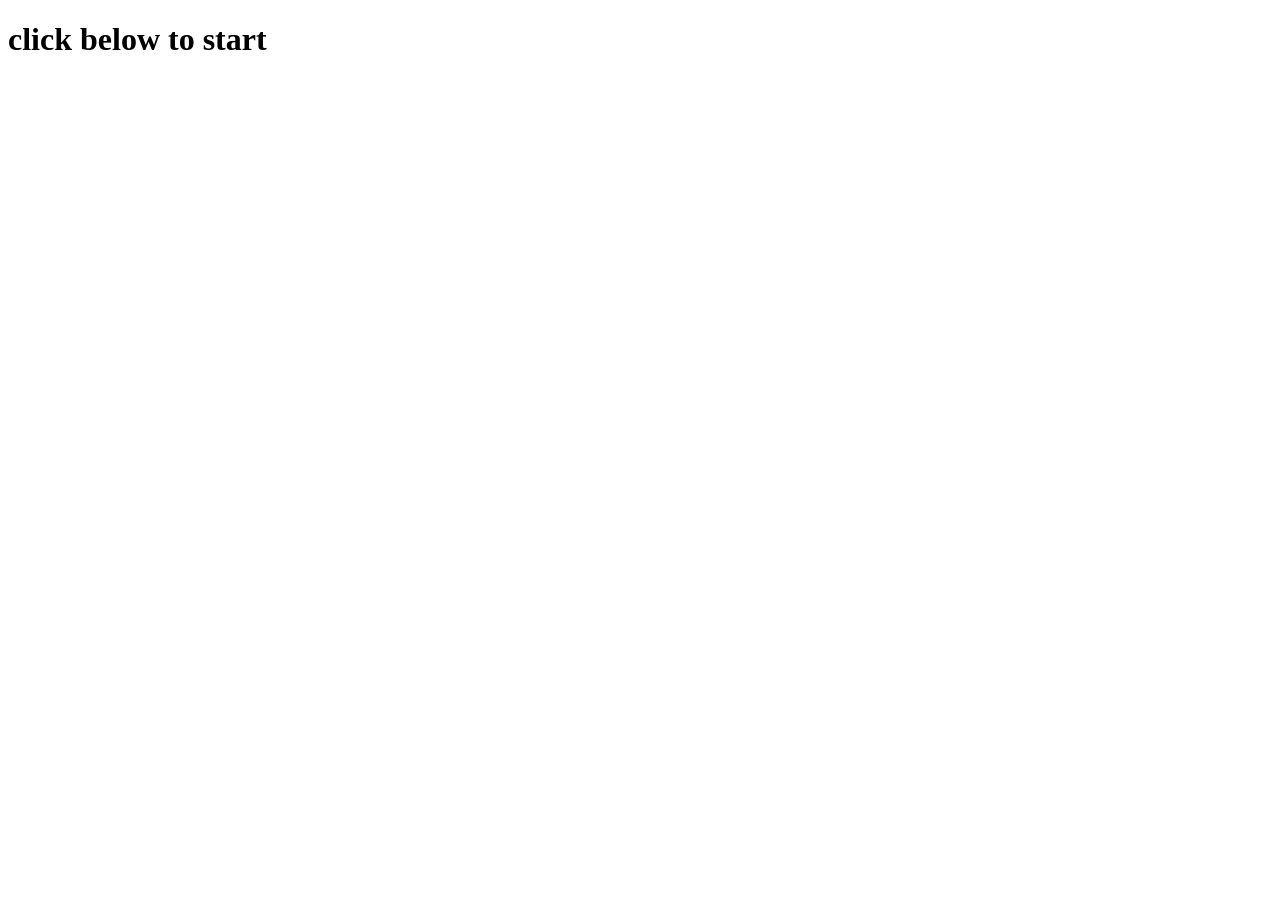
==== index.html @ 33e57c67 "Rename Landing.html to index.html" ====
<!DOCTYPE html>
  <html lang="en">
    <head>
      <link rel="stylesheet" href="/css//chinese//english/p1.css>
        <meta charset="utf-8">
    </head>
    <body>
      <h1> click below to start </h1>
      <a href="englishp1.html"></a>
    </body>
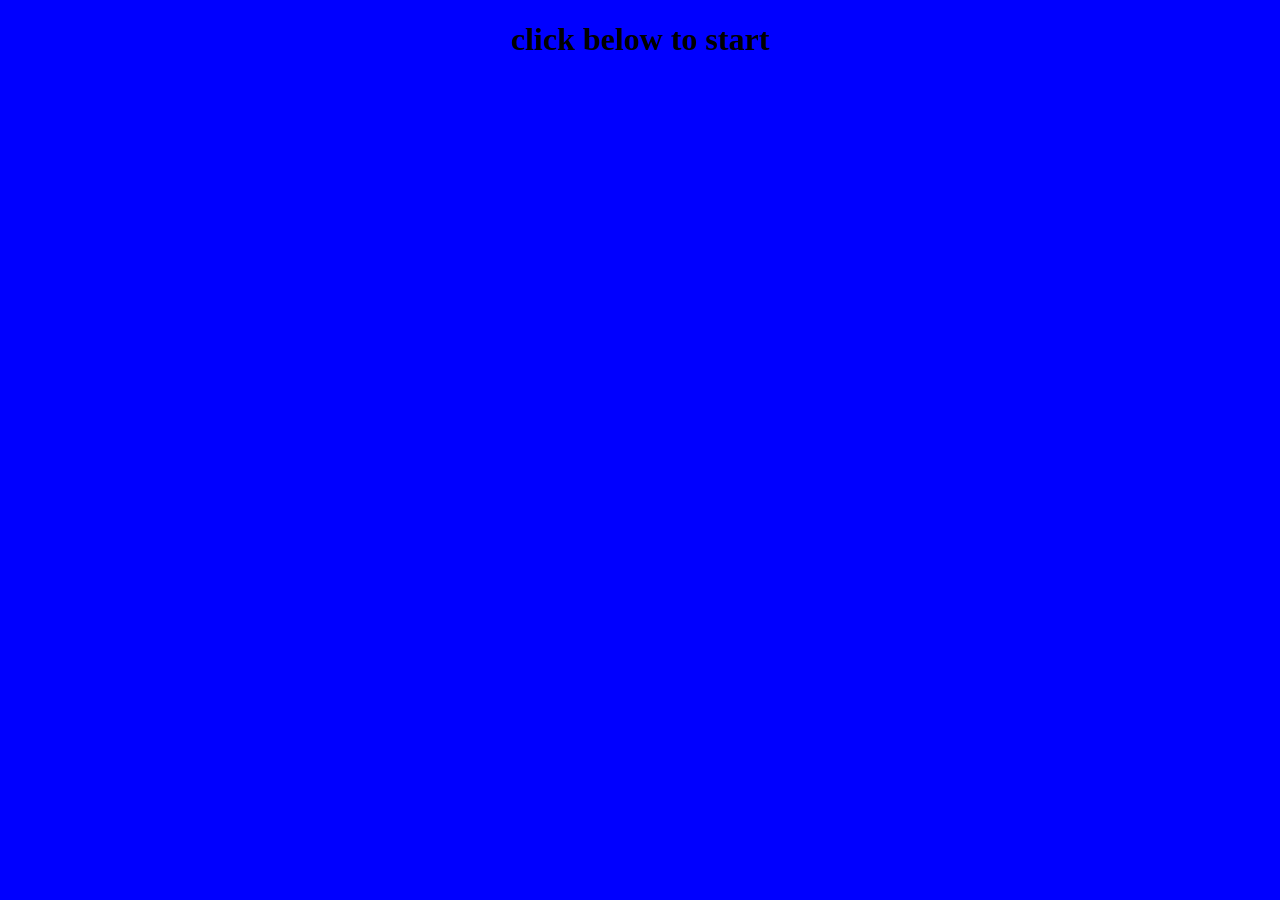
==== commit 81149b12: "Update index.html" ====
--- a/index.html
+++ b/index.html
@@ -1,7 +1,7 @@
 <!DOCTYPE html>
   <html lang="en">
     <head>
-      <link rel="stylesheet" href="/css//chinese//english/p1.css>
+      <link rel="stylesheet" href="css/chinese/english/p1.css">
         <meta charset="utf-8">
     </head>
     <body>
--- a/css/chinese/english/p1.css
+++ b/css/chinese/english/p1.css
@@ -0,0 +1,10 @@
+body {
+  background-color: blue;
+  text-align: center;
+}
+
+a {
+  background-color: blue;
+  width: 10000px;
+  height: 100000px;
+}
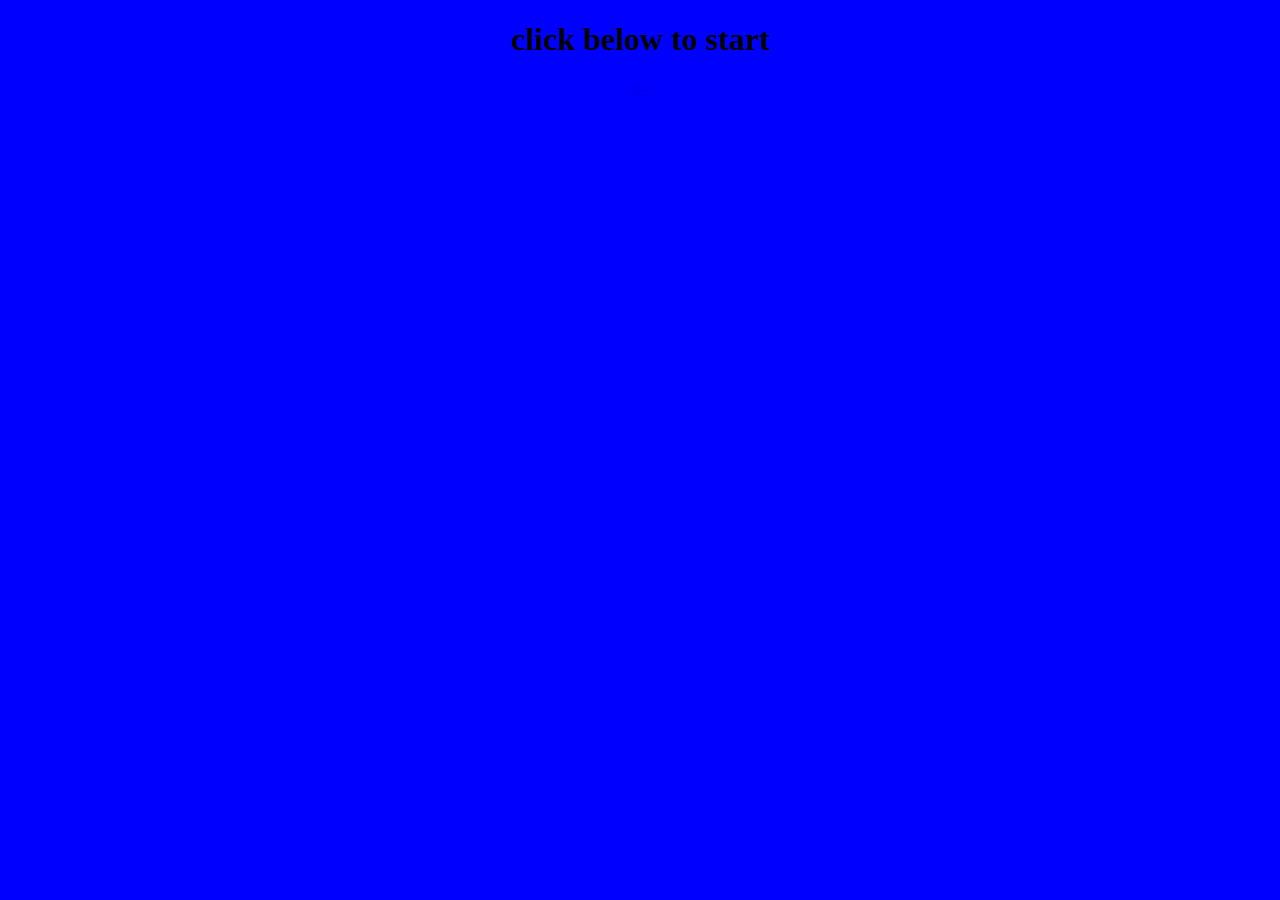
==== commit 1b052927: "Update index.html" ====
--- a/index.html
+++ b/index.html
@@ -6,5 +6,5 @@
     </head>
     <body>
       <h1> click below to start </h1>
-      <a href="englishp1.html"></a>
+      <a href="englishp1.html">strat</a>
     </body>
